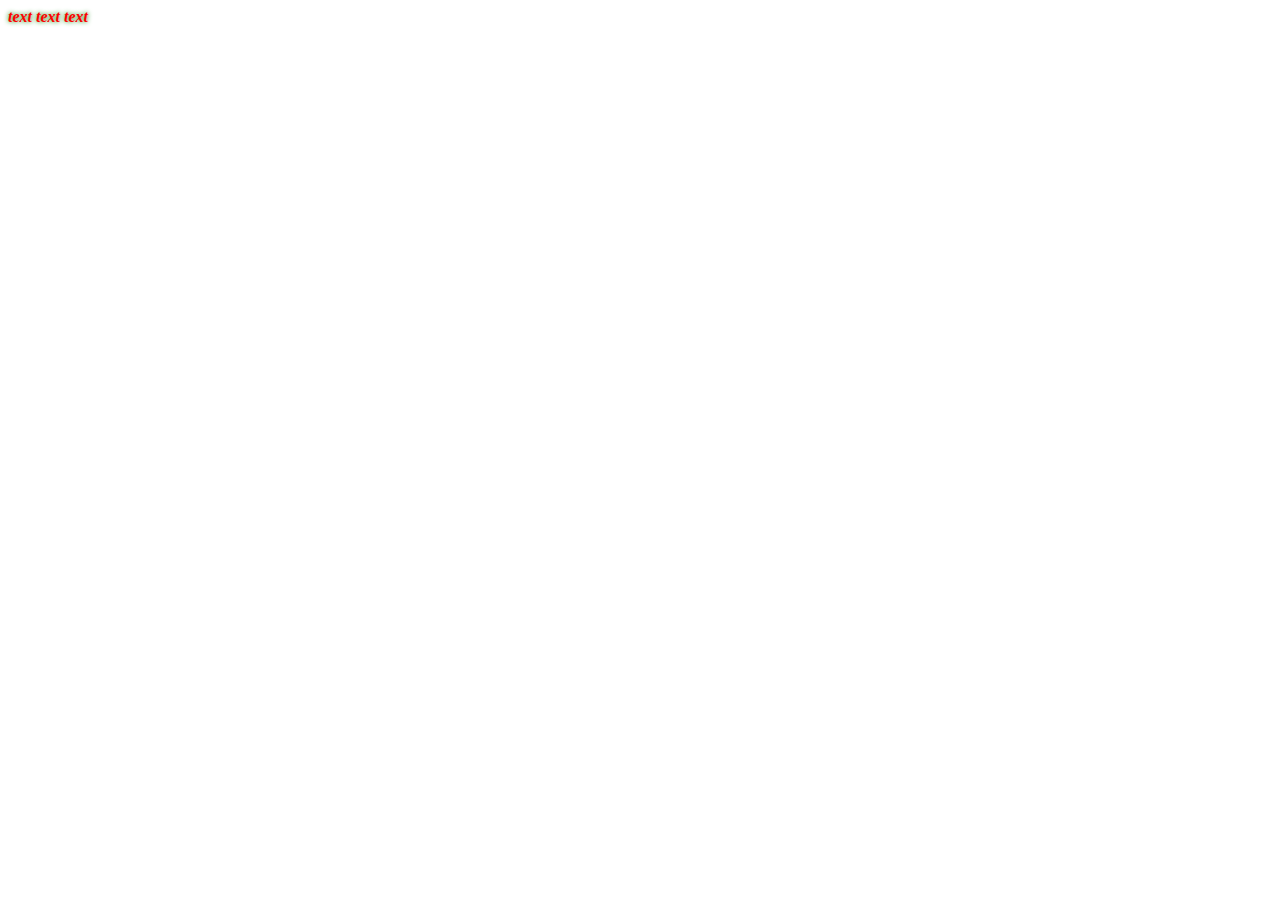
==== index.html @ 8cd75cd7 "add files" ====
<!DOCTYPE html>
<html lang="en">
<head>
    <meta charset="UTF-8">
    <meta http-equiv="X-UA-Compatible" content="IE=edge">
    <meta name="viewport" content="width=device-width, initial-scale=1.0">
    <link rel="stylesheet" href="./css/main.css">

    <title>Document</title>
</head>
<body>
    <div>
        text text text
    </div>
</body>
</html>
---- css/main.css ----
div {
    font-style: italic;
    font-weight: bold;
    color: red;
    text-shadow: 0 0 5px green;
}
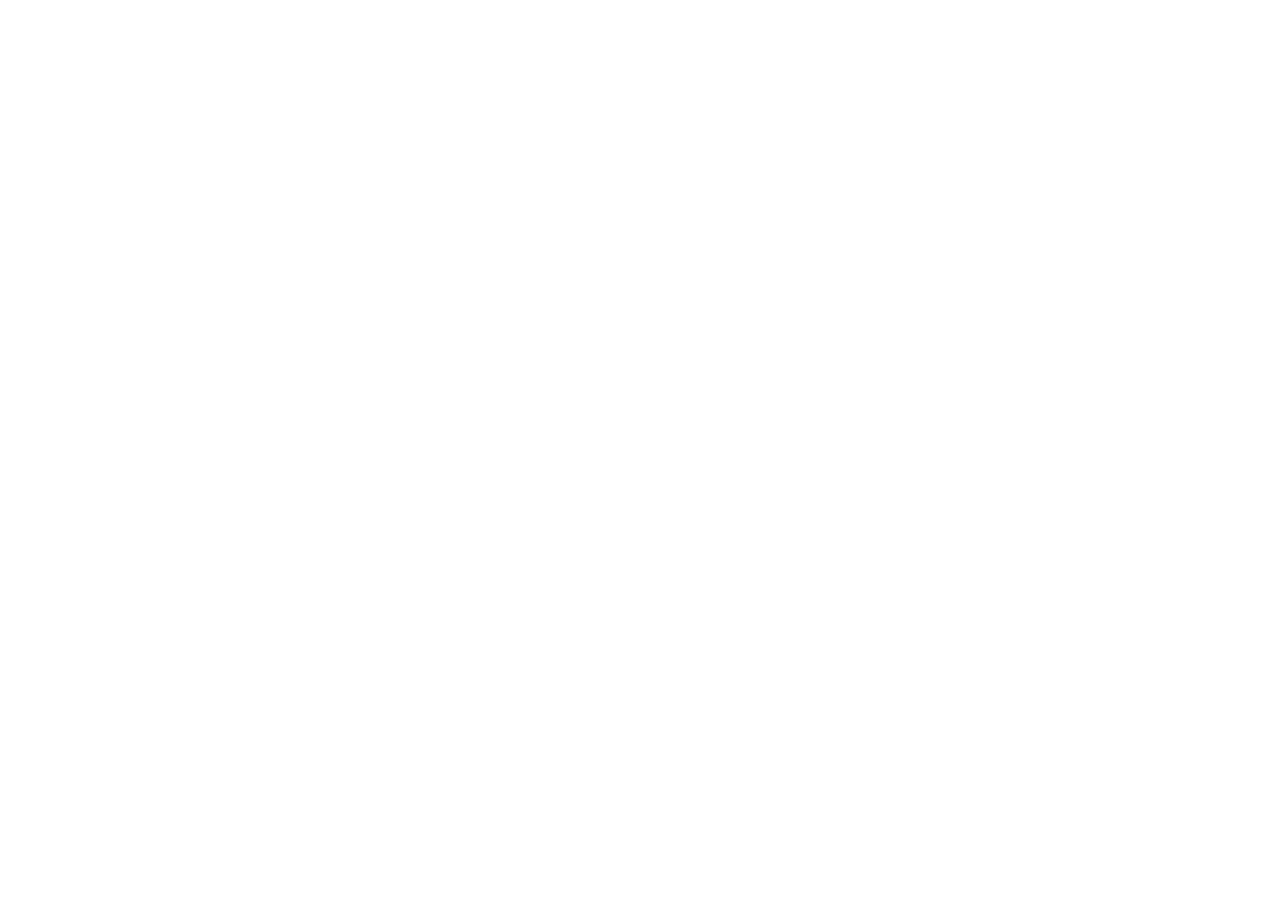
==== commit 8b535b26: "m3.2" ====
--- a/index.html
+++ b/index.html
@@ -1,16 +1,30 @@
 <!DOCTYPE html>
 <html lang="en">
+
 <head>
     <meta charset="UTF-8">
     <meta http-equiv="X-UA-Compatible" content="IE=edge">
     <meta name="viewport" content="width=device-width, initial-scale=1.0">
+    <link href="https://cdn.jsdelivr.net/npm/bootstrap@5.2.0/dist/css/bootstrap.min.css" rel="stylesheet"
+        integrity="sha384-gH2yIJqKdNHPEq0n4Mqa/HGKIhSkIHeL5AyhkYV8i59U5AR6csBvApHHNl/vI1Bx" crossorigin="anonymous">
     <link rel="stylesheet" href="./css/main.css">
+    <title>API</title>
+</head>
 
-    <title>Document</title>
-</head>
 <body>
-    <div>
-        text text text
+    <div class="container w-50">
+        <!-- todo Homework: add preloader -->
+        <!-- todo Homework: HARD ROCK! add paginate -->
+        <ul class="list-group mt-4" id="people_list"></ul>
+
     </div>
+    <script src="https://cdn.jsdelivr.net/npm/bootstrap@5.2.0/dist/js/bootstrap.bundle.min.js"
+        integrity="sha384-A3rJD856KowSb7dwlZdYEkO39Gagi7vIsF0jrRAoQmDKKtQBHUuLZ9AsSv4jD4Xa"
+        crossorigin="anonymous"></script>
+    <script src="https://cdn.jsdelivr.net/npm/lodash@4.17.21/lodash.min.js"></script>
+    <script src="https://cdn.jsdelivr.net/npm/axios/dist/axios.min.js"></script>
+
+    <script src="./js/main.js"></script>
 </body>
+
 </html>